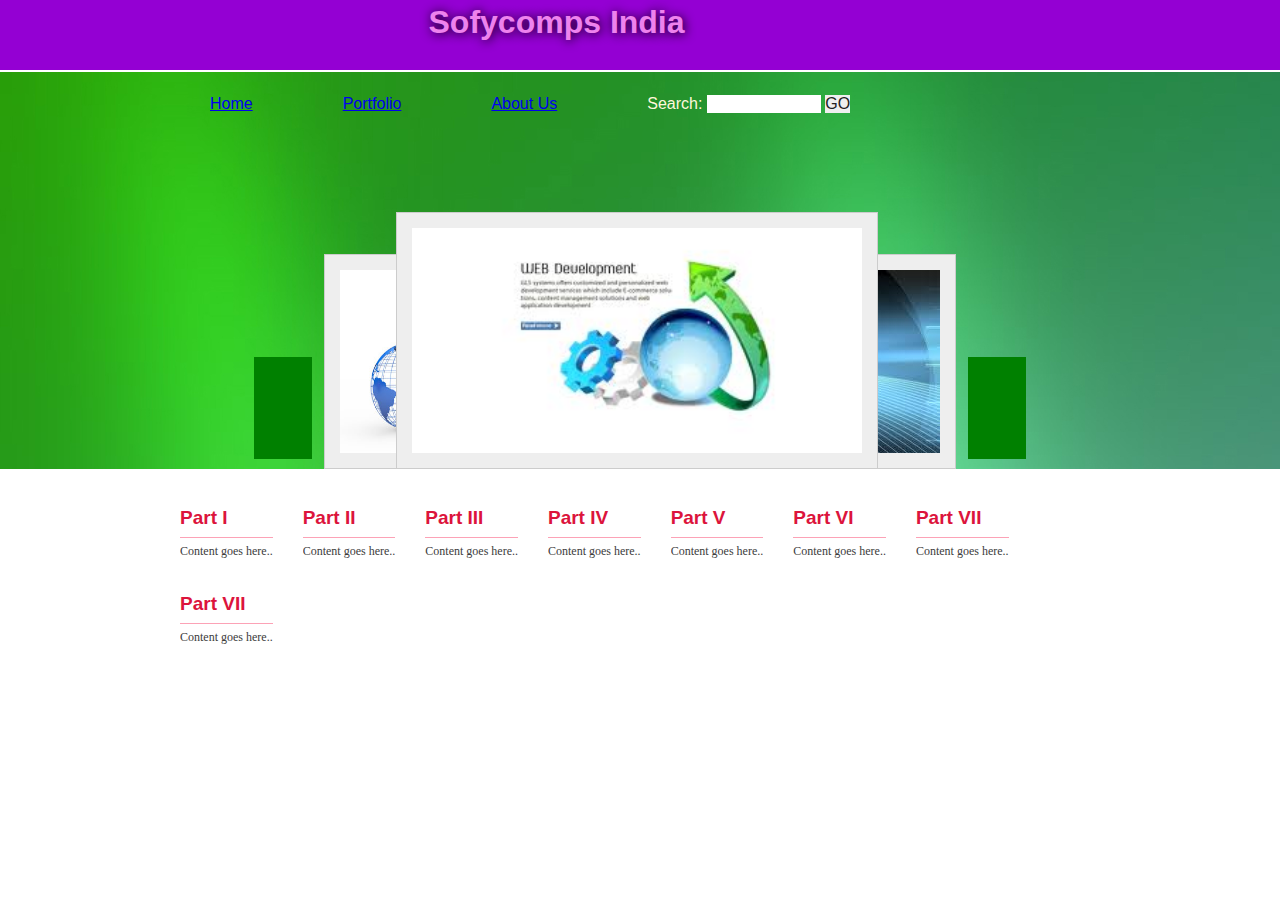
==== about_us.html @ 0096d296 "Initial commit to master" ====
<!DOCTYPE html>
<!--[if lt IE 7]>      <html class="no-js lt-ie9 lt-ie8 lt-ie7"> <![endif]-->
<!--[if IE 7]>         <html class="no-js lt-ie9 lt-ie8"> <![endif]-->
<!--[if IE 8]>         <html class="no-js lt-ie9"> <![endif]-->
<!--[if gt IE 8]><!--> <html class="no-js"> <!--<![endif]-->
    <head>
        <meta charset="utf-8">
        <meta http-equiv="X-UA-Compatible" content="IE=edge,chrome=1">
        <title>Sofycomps.com::AboutUs</title>
        <meta name="description" content="">
        <meta name="viewport" content="width=device-width">

        <!-- Place favicon.ico and apple-touch-icon.png in the root directory -->

        <link rel="stylesheet" href="css/normalize.css">
        <link rel="stylesheet" href="css/site-presentation.css">
        <link rel="stylesheet" href="css/main.css">
        <script src="js/vendor/modernizr-2.6.2.min.js"></script>
        <script src="js/jquery-1.8.3.min.js"></script>
    </head>
    <body>
        <!--[if lt IE 7]>
            <p class="chromeframe">You are using an <strong>outdated</strong> browser. Please <a href="http://browsehappy.com/">upgrade your browser</a> or <a href="http://www.google.com/chromeframe/?redirect=true">activate Google Chrome Frame</a> to improve your experience.</p>
        <![endif]-->

        <!-- Add your site or application content here -->


        <!-- <script src="http://ajax.googleapis.com/ajax/libs/jquery/1.9.1/jquery.min.js"></script> -->
        <script>window.jQuery || document.write('<script src="js/vendor/jquery-1.9.1.min.js"><\/script>')</script>
        <script src="js/plugins.js"></script>
        <script src="js/main.js"></script>
        <div class='site-body'>
			<div class='site-branding'>
			    <h1>Sofycomps India</h1>
			  </div>      
			        <div class="site-presentation">
			        	<div class='site-nav-pannel'>
			        		<ul>
			        			<li class='home'><a href="index.html">Home</a></li>
			        			<li class='portfolio'><a href="portfolio.html">Portfolio</a></li>
			        		<!--	<li class='projects'>Projects</li> -->
			        		<!--	<li class='clients'>Clients</li> -->
			        		<!--	<li class='services'>Services</li> -->
			        			<li class='about'><a href="about_us.html">About Us</a></li>
			        		<!-- 	<li class='careers'><a href="careers.html">Careers</a></li> -->
			        	    	<li> <form>
			        	    	Search: <input type="text" size=10  name="search">
			        	    	<input type="submit" value="GO">	</form>
			        	    	</li>  
			        	    </ul>
			        	</div>	
			        	<div class="slideshowContainer">
						     <div class="slideshow">
						         <img src="img/image1.jpeg"  alt="image1" class="prv"/>
						         <img src="img/image2.jpg"  alt="image2" class="active"/>
						       	 <img src="img/image3.jpg"  alt="image3" class="nxt"/>
						        <!--   <img src="img/image4.jpg"  alt="image4" width="600" height="300" /> -->
						     </div>
							 <ul id="nav">
						         <li id="prev"><a href="#">Previous</a></li>
						         <li id="next"><a href="#">Next</a></li>
						     </ul>    
						</div>
						 
			        </div>
				<div class='site-content'>
					
				
				<div class='site-content-body'>
						
						<ul class='clearfix'>
							<li>
								<h3>Part I</h3>
								<div class='part-body'>
									<p>Content goes here..</p>
								</div>
							</li>
							<li>
								<h3>Part II</h3>
								<div class='part-body'>
									<p>Content goes here..</p>
								</div>
							</li>
							<li>
								<h3>Part III</h3>
								<div class='part-body'>
									<p>Content goes here..</p>
								</div>
							</li>
							<li>
								<h3>Part IV</h3>
								<div class='part-body'>
									<p>Content goes here..</p>
								</div>
							</li>
							<li>
								<h3>Part V</h3>
								<div class='part-body'>
									<p>Content goes here..</p>
								</div>
							</li>
																																			
							<li>
								<h3>Part VI</h3>
								<div class='part-body'>
									<p>Content goes here..</p>
								</div>
							</li>
							<li>
								<h3>Part VII</h3>
								<div class='part-body'>
									<p>Content goes here..</p>
								</div>
							</li>
							<li>
								<h3>Part VII</h3>
								<div class='part-body'>
									<p>Content goes here..</p>
								</div>
							</li>
						</ul>
						
						
					</div>
					
				</div>

 			</div>
        </div>
         	
 
     
    </body>
</html>
---- css/site-presentation.css ----
* {
    margin:0px;
    padding:0px;
    border:0px;
}
ul, ol{
	list-style-type: none;
	margin: 0px;
	padding: 0px;	
	
}
body {
    
}
.site-body{
		
}
.site-branding {
    background-color: darkviolet;
    border-bottom: 2px solid white;
    box-shadow: 2px 2px 2px gray	
}
h1 {
    background: url("images/logo.png") no-repeat scroll 0 0 transparent;
    color: violet;
    height: 70px;
    margin: 0px auto;
    text-shadow: 1px 1px 11px black;
    width: 423px;
}
.site-presentation{
	background:url(../img/bak-1.jpg) repeat-x;
}

.site-nav-pannel{
	clear: both;
	position: relative;
}
.site-nav-pannel ul {
    height: 45px;
    margin: 0 auto;
    padding: 10px;
    position: relative;
    text-align: center;
    width: 950px;
}
.site-nav-pannel ul li{
    color: cornsilk;
    display: inline-block;
    float: left;
    font-size: 16px;
    font-weight: normal;
    padding: 11px 45px;
    width: auto;
    cursor: pointer;
}

.site-nav-pannel ul li:hover{
	background-color: rgba(97,196, 25, .3);	
	
}

.slideshowContainer {
    width: 632px;
    margin: 0px auto 0 auto;
    position:relative;
}
.slideshow {
    height: 332px;
}
.slideshow img {
    padding: 15px;
    border: 1px solid #ccc;
    background-color: #eee;
    position: absolute;
}
#nav {
    list-style-type:none;
    z-index:150;
}
#nav li a {
    display:block;
    width:58px;
    height:102px;
    text-indent:-9999px;
    outline:none;
    background-color: green;
}
#prev a {
    background:url(images/left.png);
    width:58px;
    height:102px;
    position:absolute;
    top:220px;
    left:-70px;
}
#next a {
    background:url(images/right.png);
    width:58px;
    height:102px;
    position:absolute;
    top:220px;
    right:-70px;
}
#next a:hover {
    background:url(images/right_over.png);
    background-color: yellow;
}
#prev a:hover {
    background:url(images/left_over.png);
    background-color: yellow;
}

.active{display: block !important;}

.nxt{
 bottom: 0px;
 right: 0px;	
}
.prv{
	bottom: 0px;
	left: 0px;
	width: 200px;
	z-index; 200px;
	height: 183px;	
	
}
.active{
	bottom: 0;
	margin: 0px 72px;
	width: 450px;
	z-index: 300; 	
}


.site-content{
    clear: both;
    position: relative;	
	
}

.site-content-body{
    margin: 20px auto;
    position: relative;
    width: 950px	
}
.site-content-body ul{}

.site-content-body ul li {
    float: left;
    margin: 10px 15px;
    max-height: 200px;
    max-width: 435px;
    overflow: hidden;
}
.site-content-body ul li h3{
    border-bottom: 1px solid rgba(250, 70, 110, 0.5);
    color: rgb(220, 20, 60);
    font-family: sans-serif;
    font-size: 19px;
    line-height: 2em;
}

.site-content-body ul li p {
    color: rgb(60, 60, 60);
    font-family: verdana;
    font-size: 12px;
    margin: 5px 0;
}

.site-content-body ul li a {
    color: rgb(0, 0, 255);
    float: right;
    font-size: 12px;
    text-decoration: none;
}

.footer-parent-body {
    font-size: 13px;
    margin: 20px auto;
    max-width: 950px;
    position: relative;
    text-align: center;
}

.footer-menu-list {
    position: relative;
    width: 100%;
}

.footer-menu-list > li {
    border-right: 1px solid rgba(245, 245, 245, 0.4);
    color: rgb(255, 255, 255);
    display: inline-block;
    height: 20px;
    min-width: 100px;
    padding: 0 5px;
    text-align: center;
}

.footer-parent-body > p {
    display: inline-block;
    font-size: 12px;
    margin: 5px;
    text-align: center;
    width: 100%;
}
---- css/main.css ----
/*
 * HTML5 Boilerplate
 *
 * What follows is the result of much research on cross-browser styling.
 * Credit left inline and big thanks to Nicolas Gallagher, Jonathan Neal,
 * Kroc Camen, and the H5BP dev community and team.
 */

/* ==========================================================================
   Base styles: opinionated defaults
   ========================================================================== */

html,
button,
input,
select,
textarea {
    color: #222;
}

body {
    font-size: 1em;
    line-height: 1.4;
}
.footer {
    background-color: rgb(30, 167, 119);
    border-top: 5px solid rgb(0, 89, 89);
    height: 150px;
    margin: 0 auto;
}
/*
 * Remove text-shadow in selection highlight: h5bp.com/i
 * These selection rule sets have to be separate.
 * Customize the background color to match your design.
 */

::-moz-selection {
    background: #b3d4fc;
    text-shadow: none;
}

::selection {
    background: #b3d4fc;
    text-shadow: none;
}

/*
 * A better looking default horizontal rule
 */

hr {
    display: block;
    height: 1px;
    border: 0;
    border-top: 1px solid #ccc;
    margin: 1em 0;
    padding: 0;
}

/*
 * Remove the gap between images and the bottom of their containers: h5bp.com/i/440
 */

img {
    vertical-align: middle;
}

/*
 * Remove default fieldset styles.
 */

fieldset {
    border: 0;
    margin: 0;
    padding: 0;
}

/*
 * Allow only vertical resizing of textareas.
 */

textarea {
    resize: vertical;
}

/* ==========================================================================
   Chrome Frame prompt
   ========================================================================== */

.chromeframe {
    margin: 0.2em 0;
    background: #ccc;
    color: #000;
    padding: 0.2em 0;
}

/* ==========================================================================
   Author's custom styles
   ========================================================================== */

















/* ==========================================================================
   Helper classes
   ========================================================================== */

/*
 * Image replacement
 */

.ir {
    background-color: transparent;
    border: 0;
    overflow: hidden;
    /* IE 6/7 fallback */
    *text-indent: -9999px;
}

.ir:before {
    content: "";
    display: block;
    width: 0;
    height: 150%;
}

/*
 * Hide from both screenreaders and browsers: h5bp.com/u
 */

.hidden {
    display: none !important;
    visibility: hidden;
}

/*
 * Hide only visually, but have it available for screenreaders: h5bp.com/v
 */

.visuallyhidden {
    border: 0;
    clip: rect(0 0 0 0);
    height: 1px;
    margin: -1px;
    overflow: hidden;
    padding: 0;
    position: absolute;
    width: 1px;
}

/*
 * Extends the .visuallyhidden class to allow the element to be focusable
 * when navigated to via the keyboard: h5bp.com/p
 */

.visuallyhidden.focusable:active,
.visuallyhidden.focusable:focus {
    clip: auto;
    height: auto;
    margin: 0;
    overflow: visible;
    position: static;
    width: auto;
}

/*
 * Hide visually and from screenreaders, but maintain layout
 */

.invisible {
    visibility: hidden;
}

/*
 * Clearfix: contain floats
 *
 * For modern browsers
 * 1. The space content is one way to avoid an Opera bug when the
 *    `contenteditable` attribute is included anywhere else in the document.
 *    Otherwise it causes space to appear at the top and bottom of elements
 *    that receive the `clearfix` class.
 * 2. The use of `table` rather than `block` is only necessary if using
 *    `:before` to contain the top-margins of child elements.
 */

.clearfix:before,
.clearfix:after {
    content: " "; /* 1 */
    display: table; /* 2 */
}

.clearfix:after {
    clear: both;
}

/*
 * For IE 6/7 only
 * Include this rule to trigger hasLayout and contain floats.
 */

.clearfix {
    *zoom: 1;
}

/* ==========================================================================
   EXAMPLE Media Queries for Responsive Design.
   These examples override the primary ('mobile first') styles.
   Modify as content requires.
   ========================================================================== */

@media only screen and (min-width: 35em) {
    /* Style adjustments for viewports that meet the condition */
}

@media print,
       (-o-min-device-pixel-ratio: 5/4),
       (-webkit-min-device-pixel-ratio: 1.25),
       (min-resolution: 120dpi) {
    /* Style adjustments for high resolution devices */
}

/* ==========================================================================
   Print styles.
   Inlined to avoid required HTTP connection: h5bp.com/r
   ========================================================================== */

@media print {
    * {
        background: transparent !important;
        color: #000 !important; /* Black prints faster: h5bp.com/s */
        box-shadow: none !important;
        text-shadow: none !important;
    }

    a,
    a:visited {
        text-decoration: underline;
    }

    a[href]:after {
        content: " (" attr(href) ")";
    }

    abbr[title]:after {
        content: " (" attr(title) ")";
    }

    /*
     * Don't show links for images, or javascript/internal links
     */

    .ir a:after,
    a[href^="javascript:"]:after,
    a[href^="#"]:after {
        content: "";
    }

    pre,
    blockquote {
        border: 1px solid #999;
        page-break-inside: avoid;
    }

    thead {
        display: table-header-group; /* h5bp.com/t */
    }

    tr,
    img {
        page-break-inside: avoid;
    }

    img {
        max-width: 100% !important;
    }

    @page {
        margin: 0.5cm;
    }

    p,
    h2,
    h3 {
        orphans: 3;
        widows: 3;
    }

    h2,
    h3 {
        page-break-after: avoid;
    }
}
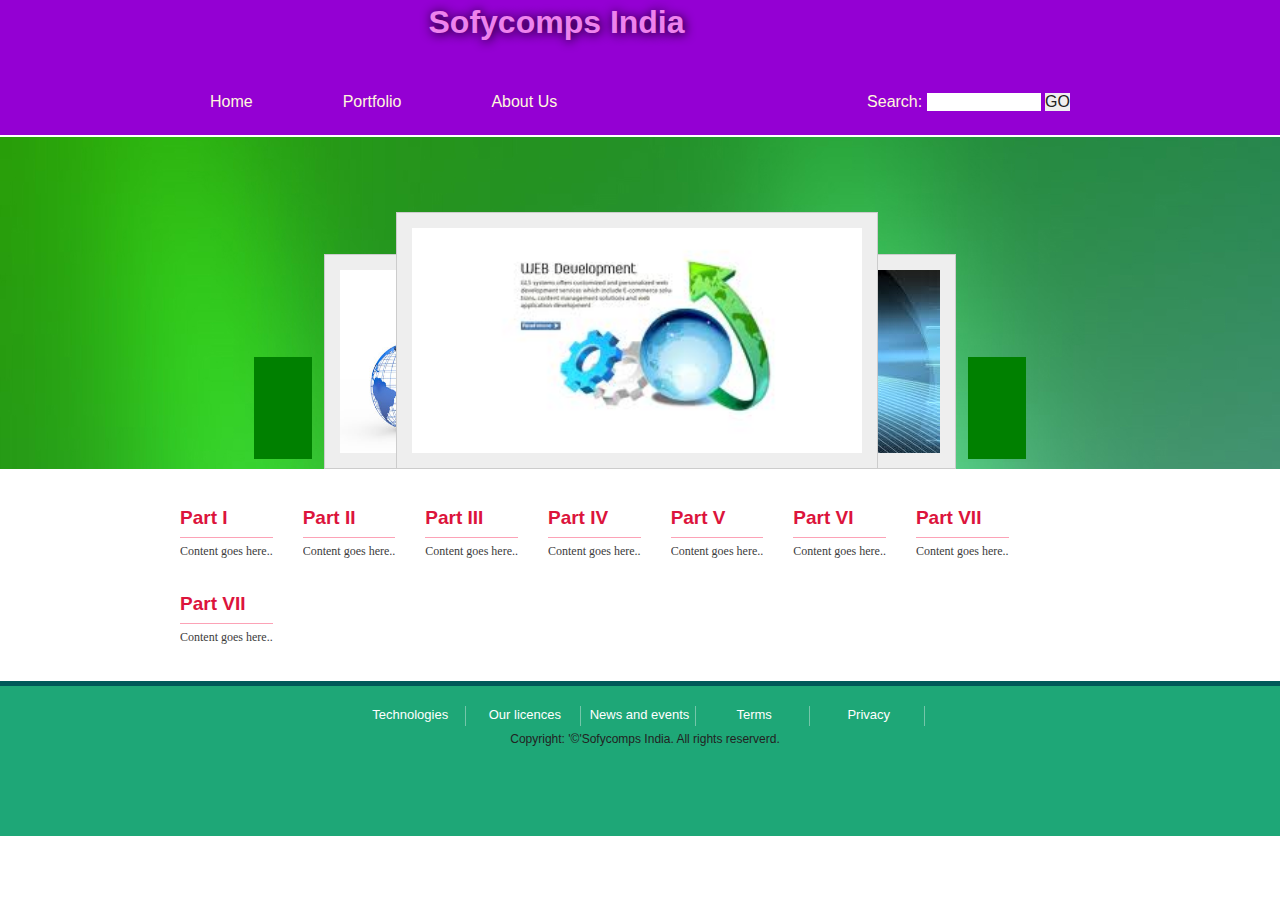
==== commit b61d740b: "Anchor tags replaced with javascript" ====
--- a/about_us.html
+++ b/about_us.html
@@ -33,23 +33,23 @@
         <div class='site-body'>
 			<div class='site-branding'>
 			    <h1>Sofycomps India</h1>
-			  </div>      
-			        <div class="site-presentation">
-			        	<div class='site-nav-pannel'>
+			    <div class='site-nav-pannel'>
 			        		<ul>
-			        			<li class='home'><a href="index.html">Home</a></li>
-			        			<li class='portfolio'><a href="portfolio.html">Portfolio</a></li>
+			        			<li class='home' onclick="javascript:location.href='index.html'">Home</li>
+			        			<li class='portfolio' onclick="javascript:location.href='portfolio.html'">Portfolio</li>
 			        		<!--	<li class='projects'>Projects</li> -->
 			        		<!--	<li class='clients'>Clients</li> -->
 			        		<!--	<li class='services'>Services</li> -->
-			        			<li class='about'><a href="about_us.html">About Us</a></li>
+			        			<li class='about' onclick="javascript:location.href='about_us.html'">About Us</li>
 			        		<!-- 	<li class='careers'><a href="careers.html">Careers</a></li> -->
-			        	    	<li> <form>
+			        	    	<li style="float:right"> <form>
 			        	    	Search: <input type="text" size=10  name="search">
 			        	    	<input type="submit" value="GO">	</form>
 			        	    	</li>  
 			        	    </ul>
-			        	</div>	
+			        	</div>
+			  </div>      
+			        <div class="site-presentation">
 			        	<div class="slideshowContainer">
 						     <div class="slideshow">
 						         <img src="img/image1.jpeg"  alt="image1" class="prv"/>
@@ -127,7 +127,20 @@
 				</div>
 
  			</div>
-        </div>
+          <div class="footer">
+        	<div class="footer-parent-body">
+        		<ul class="footer-menu-list">
+        			<li onclick="javascript:location.href='policies/technologis.html'">Technologies</li>
+        			<li onclick="javascript:location.href='policies/licences.html'">Our licences</li>
+        			<li onclick="javascript:location.href='news_events.html'">News and events</li>
+        			<!--<li><a href="#">About clients</a></li> -->
+        			<li onclick="javascript:location.href='policies/terms.html'">Terms</li>
+        			<li onclick="javascript:location.href='policies/privacy.html'">Privacy</li> 
+        		</ul>
+        		
+        		    <p>Copyright: '&#169'Sofycomps India. All rights reserverd.</p>
+        	</div>
+ 		</div>
          	
  
      
